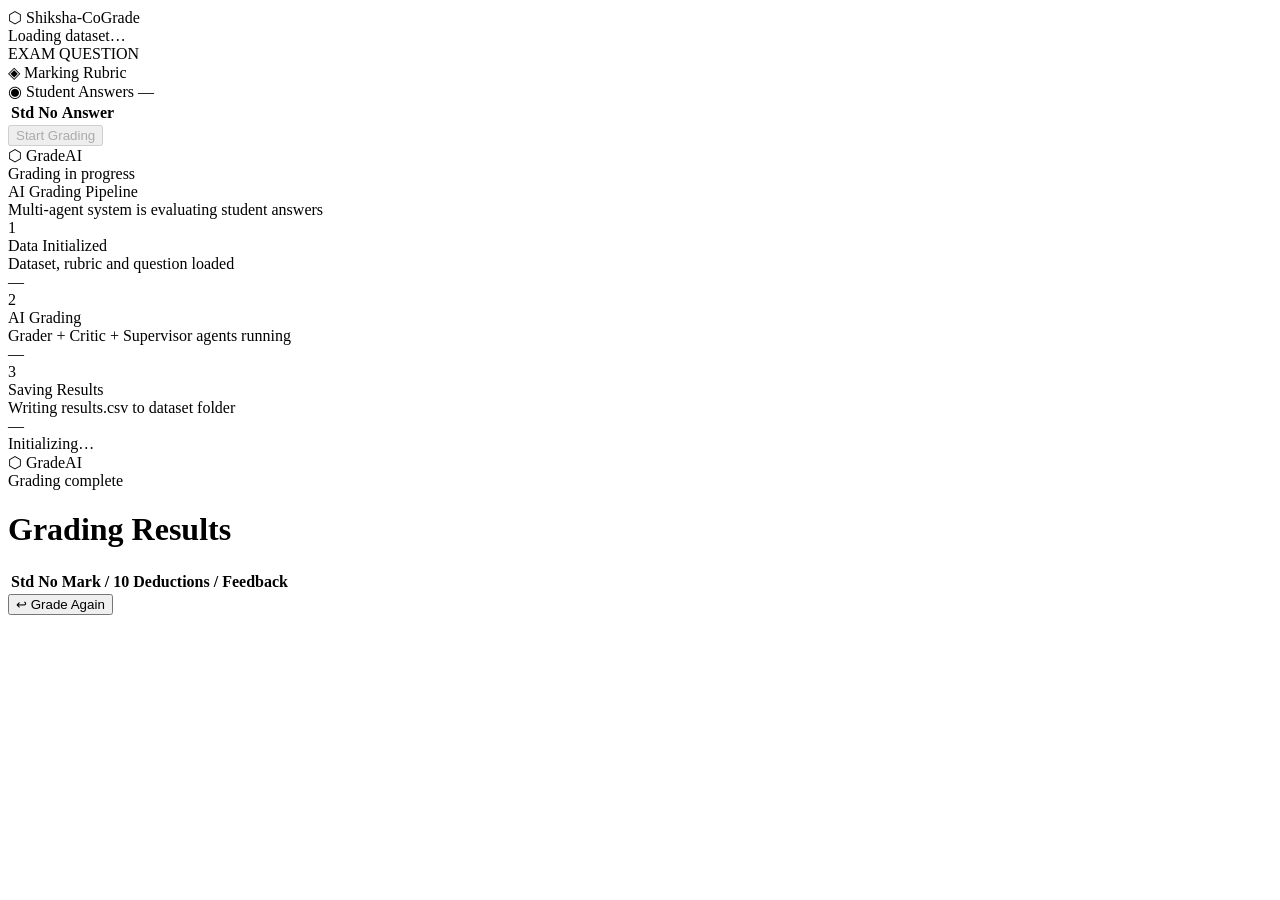
==== frontend/index.html @ 30707348 "fist version of grader" ====
<!DOCTYPE html>
<html lang="en">
<head>
  <meta charset="UTF-8" />
  <meta name="viewport" content="width=device-width, initial-scale=1.0"/>
  <title>AI Grading System</title>
  <link rel="preconnect" href="https://fonts.googleapis.com">
  <link rel="stylesheet" href="/static/style.css" />
</head>
<body>

  <!-- ══════════════════════════════════════════════════
       SCREEN 1 — DATA PREVIEW
  ══════════════════════════════════════════════════ -->
  <div id="screen-data" class="screen active">

    <header class="top-bar">
      <div class="logo">⬡ Shiksha-CoGrade</div>
      <div id="load-badge" class="badge loading">
        <span class="dot"></span> Loading dataset…
      </div>
    </header>

    <!-- Question banner -->
    <div class="question-banner">
      <div class="q-label">EXAM QUESTION</div>
      <div id="question-text" class="q-text skeleton-line"></div>
    </div>

    <!-- Main split layout -->
    <div class="data-layout">

      <!-- Left — Rubric -->
      <aside class="rubric-card">
        <div class="card-header">
          <span class="icon">◈</span> Marking Rubric
        </div>
        <div id="rubric-text" class="rubric-body skeleton-block"></div>
      </aside>

      <!-- Right — Student table -->
      <main class="table-card">
        <div class="card-header">
          <span class="icon">◉</span> Student Answers
          <span id="student-count" class="count-badge">—</span>
        </div>
        <div class="table-wrap">
          <table id="student-table">
            <thead>
              <tr>
                <th>Std No</th>
                <th>Answer</th>
              </tr>
            </thead>
            <tbody id="student-tbody">
              <!-- filled by JS -->
            </tbody>
          </table>
        </div>
      </main>
    </div>

    <div class="action-bar">
      <button id="btn-grade" class="btn-primary" disabled onclick="startGrading()">
        Start Grading
      </button>
    </div>
  </div>


  <!-- ══════════════════════════════════════════════════
       SCREEN 2 — GRADING PROGRESS
  ══════════════════════════════════════════════════ -->
  <div id="screen-grading" class="screen">

    <header class="top-bar">
      <div class="logo">⬡ GradeAI</div>
      <div class="badge running"><span class="dot pulse"></span> Grading in progress</div>
    </header>

    <div class="progress-center">
      <div class="progress-card">
        <div class="progress-title">AI Grading Pipeline</div>
        <div class="progress-subtitle">Multi-agent system is evaluating student answers</div>

        <div class="steps">

          <div class="step" id="step-1">
            <div class="step-icon pending">1</div>
            <div class="step-info">
              <div class="step-name">Data Initialized</div>
              <div class="step-desc">Dataset, rubric and question loaded</div>
            </div>
            <div class="step-status" id="s1-status">—</div>
          </div>

          <div class="step-connector"></div>

          <div class="step" id="step-2">
            <div class="step-icon pending">2</div>
            <div class="step-info">
              <div class="step-name">AI Grading</div>
              <div class="step-desc">Grader + Critic + Supervisor agents running</div>
            </div>
            <div class="step-status" id="s2-status">—</div>
          </div>

          <div class="step-connector"></div>

          <div class="step" id="step-3">
            <div class="step-icon pending">3</div>
            <div class="step-info">
              <div class="step-name">Saving Results</div>
              <div class="step-desc">Writing results.csv to dataset folder</div>
            </div>
            <div class="step-status" id="s3-status">—</div>
          </div>

        </div>

        <div id="progress-footer" class="progress-footer">Initializing…</div>
      </div>
    </div>
  </div>


  <!-- ══════════════════════════════════════════════════
       SCREEN 3 — RESULTS
  ══════════════════════════════════════════════════ -->
  <div id="screen-results" class="screen">

    <header class="top-bar">
      <div class="logo">⬡ GradeAI</div>
      <div class="badge done"><span class="dot"></span> Grading complete</div>
    </header>

    <div class="results-header">
      <h1 class="results-title">Grading Results</h1>
      <div id="results-meta" class="results-meta"></div>
    </div>

    <div class="results-wrap">
      <table id="results-table">
        <thead>
          <tr>
            <th>Std No</th>
            <th>Mark <span class="th-sub">/ 10</span></th>
            <th>Deductions / Feedback</th>
          </tr>
        </thead>
        <tbody id="results-tbody">
          <!-- filled by JS -->
        </tbody>
      </table>
    </div>

    <div class="action-bar">
      <button class="btn-secondary" onclick="location.reload()">↩ Grade Again</button>
    </div>
  </div>

  <script src="/static/app.js"></script>
</body>
</html>
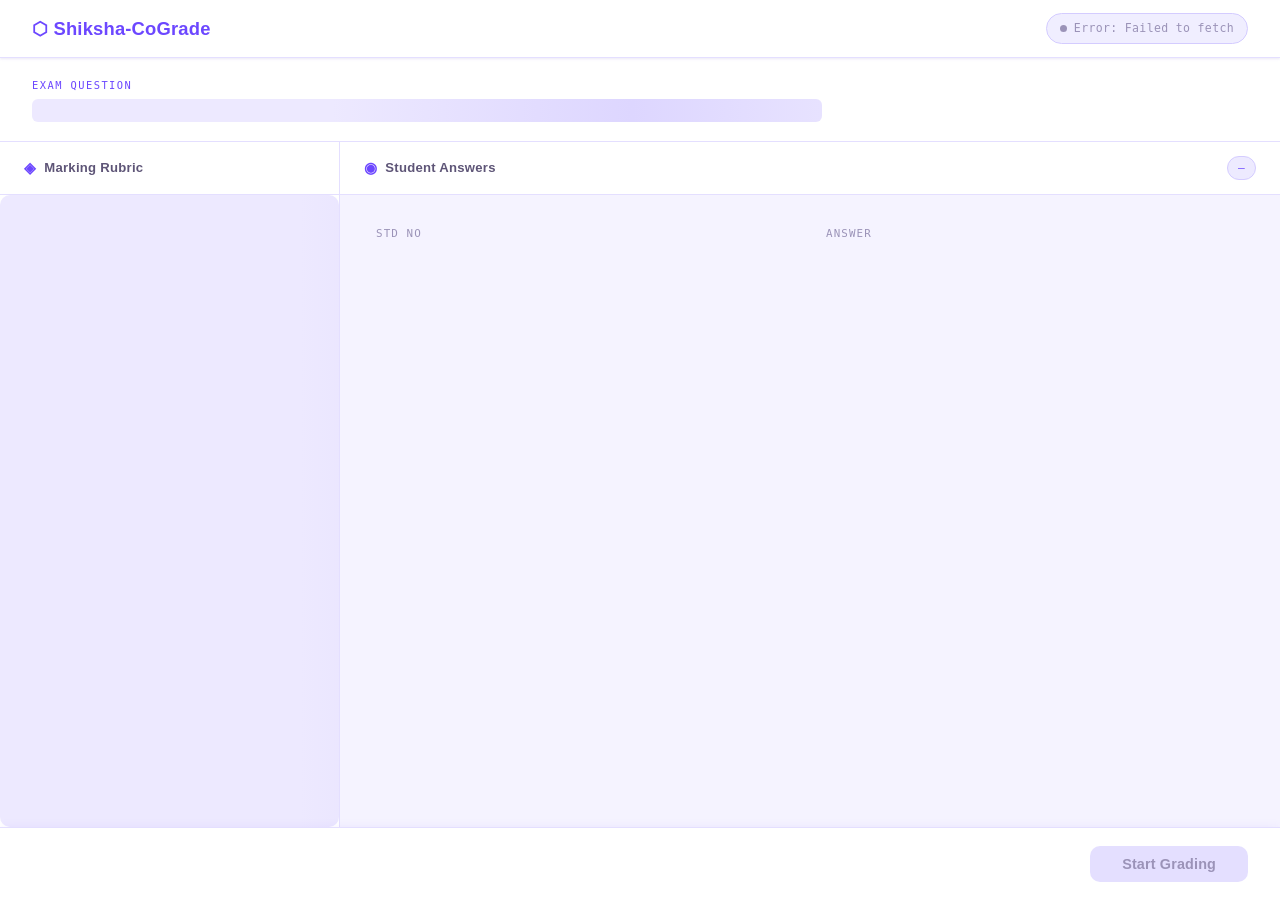
==== commit 70407c21: "separate backend and frontend" ====
--- a/frontend/index.html
+++ b/frontend/index.html
@@ -5,7 +5,7 @@
   <meta name="viewport" content="width=device-width, initial-scale=1.0"/>
   <title>AI Grading System</title>
   <link rel="preconnect" href="https://fonts.googleapis.com">
-  <link rel="stylesheet" href="/static/style.css" />
+  <link rel="stylesheet" href="style.css" />
 </head>
 <body>
 
@@ -159,6 +159,6 @@
     </div>
   </div>
 
-  <script src="/static/app.js"></script>
+  <script src="app.js"></script>
 </body>
 </html>
--- a/frontend/style.css
+++ b/frontend/style.css
@@ -0,0 +1,527 @@
+/* ═══════════════════════════════════════════════════
+   TOKENS  —  QuillBot-inspired light palette
+═══════════════════════════════════════════════════ */
+@import url('https://fonts.googleapis.com/css2?family=Plus+Jakarta+Sans:wght@300;400;500;600;700;800&family=IBM+Plex+Mono:wght@400;500&display=swap');
+
+:root {
+  --bg:        #f5f3ff;
+  --bg2:       #ffffff;
+  --bg3:       #ede9ff;
+  --border:    #e4dfff;
+  --border2:   #d4ccff;
+  --text:      #1a1229;
+  --text2:     #5e5577;
+  --text3:     #9b93b8;
+  --accent:    #6c47ff;
+  --accent2:   #5835e8;
+  --accent-bg: #edeaff;
+  --green:     #16a34a;
+  --green-bg:  #dcfce7;
+  --red:       #dc2626;
+  --amber:     #d97706;
+  --amber-bg:  #fef3c7;
+  --shadow-sm: 0 1px 3px rgba(108,71,255,.08), 0 1px 2px rgba(0,0,0,.04);
+  --shadow:    0 4px 16px rgba(108,71,255,.10), 0 1px 4px rgba(0,0,0,.05);
+  --shadow-lg: 0 8px 32px rgba(108,71,255,.14), 0 2px 8px rgba(0,0,0,.06);
+  --font-head: 'Plus Jakarta Sans', sans-serif;
+  --font-body: 'Plus Jakarta Sans', sans-serif;
+  --font-mono: 'IBM Plex Mono', monospace;
+  --radius:    10px;
+  --radius-lg: 16px;
+}
+
+/* ═══════════════════════════════════════════════════
+   RESET & BASE
+═══════════════════════════════════════════════════ */
+*, *::before, *::after { box-sizing: border-box; margin: 0; padding: 0; }
+
+body {
+  background:  var(--bg);
+  color:       var(--text);
+  font-family: var(--font-body);
+  font-size:   15px;
+  min-height:  100vh;
+  line-height: 1.6;
+}
+
+/* ═══════════════════════════════════════════════════
+   SCREEN TRANSITIONS
+═══════════════════════════════════════════════════ */
+.screen {
+  display:        none;
+  min-height:     100vh;
+  opacity:        0;
+  transform:      translateY(10px);
+  transition:     opacity .4s ease, transform .4s ease;
+}
+.screen.active {
+  display:        flex;
+  flex-direction: column;
+  opacity:        1;
+  transform:      translateY(0);
+}
+
+/* ═══════════════════════════════════════════════════
+   TOP BAR
+═══════════════════════════════════════════════════ */
+.top-bar {
+  display:         flex;
+  align-items:     center;
+  justify-content: space-between;
+  padding:         0 2rem;
+  height:          58px;
+  background:      #ffffff;
+  border-bottom:   1px solid var(--border);
+  box-shadow:      var(--shadow-sm);
+  position:        sticky;
+  top:             0;
+  z-index:         10;
+}
+
+.logo {
+  font-family:    var(--font-head);
+  font-weight:    800;
+  font-size:      1.15rem;
+  color:          var(--accent);
+  letter-spacing: .01em;
+}
+
+/* Badges */
+.badge {
+  display:       flex;
+  align-items:   center;
+  gap:           7px;
+  font-family:   var(--font-mono);
+  font-size:     .72rem;
+  padding:       5px 13px;
+  border-radius: 99px;
+  font-weight:   500;
+  letter-spacing:.03em;
+}
+.badge.loading { background: #f0eeff; color: var(--text3);  border: 1px solid var(--border2); }
+.badge.ready   { background: var(--green-bg);  color: var(--green);  border: 1px solid #bbf7d0; }
+.badge.running { background: var(--amber-bg);  color: var(--amber);  border: 1px solid #fde68a; }
+.badge.done    { background: var(--green-bg);  color: var(--green);  border: 1px solid #bbf7d0; }
+
+.dot {
+  width:         7px;
+  height:        7px;
+  border-radius: 50%;
+  background:    currentColor;
+  display:       inline-block;
+  flex-shrink:   0;
+}
+.dot.pulse { animation: pulse 1.2s ease-in-out infinite; }
+@keyframes pulse {
+  0%,100% { opacity: 1; transform: scale(1); }
+  50%      { opacity: .35; transform: scale(.65); }
+}
+
+/* ═══════════════════════════════════════════════════
+   SCREEN 1 — DATA PREVIEW
+═══════════════════════════════════════════════════ */
+.question-banner {
+  background:    #ffffff;
+  border-bottom: 1px solid var(--border);
+  padding:       1.2rem 2rem;
+}
+.q-label {
+  font-family:    var(--font-mono);
+  font-size:      .65rem;
+  color:          var(--accent);
+  letter-spacing: .14em;
+  text-transform: uppercase;
+  margin-bottom:  .35rem;
+  font-weight:    500;
+}
+.q-text {
+  font-family: var(--font-head);
+  font-size:   1.05rem;
+  font-weight: 700;
+  color:       var(--text);
+  max-width:   900px;
+  min-height:  1.4rem;
+}
+
+.data-layout {
+  display:  grid;
+  grid-template-columns: 340px 1fr;
+  flex:     1;
+  overflow: hidden;
+}
+
+.rubric-card,
+.table-card {
+  display:        flex;
+  flex-direction: column;
+  overflow:       hidden;
+}
+.rubric-card { border-right: 1px solid var(--border); background: #ffffff; }
+.table-card  { background: var(--bg); }
+
+.card-header {
+  display:        flex;
+  align-items:    center;
+  gap:            8px;
+  padding:        .85rem 1.5rem;
+  font-family:    var(--font-head);
+  font-weight:    700;
+  font-size:      .82rem;
+  letter-spacing: .02em;
+  border-bottom:  1px solid var(--border);
+  background:     #ffffff;
+  color:          var(--text2);
+}
+.icon { color: var(--accent); font-size: .95rem; }
+
+.count-badge {
+  margin-left:   auto;
+  background:    var(--accent-bg);
+  border:        1px solid var(--border2);
+  border-radius: 99px;
+  padding:       2px 10px;
+  font-family:   var(--font-mono);
+  font-size:     .7rem;
+  color:         var(--accent);
+  font-weight:   500;
+}
+
+.rubric-body {
+  padding:     1.25rem 1.5rem;
+  font-family: var(--font-mono);
+  font-size:   .78rem;
+  color:       var(--text2);
+  line-height: 1.9;
+  white-space: pre-wrap;
+  overflow-y:  auto;
+  flex:        1;
+}
+
+.table-wrap {
+  overflow-y: auto;
+  flex:       1;
+  padding:    1rem 1.25rem;
+}
+
+table {
+  width:           100%;
+  border-collapse: separate;
+  border-spacing:  0 6px;
+}
+
+thead th {
+  position:       sticky;
+  top:            0;
+  background:     var(--bg);
+  padding:        .55rem 1rem;
+  text-align:     left;
+  font-family:    var(--font-mono);
+  font-size:      .68rem;
+  letter-spacing: .1em;
+  text-transform: uppercase;
+  color:          var(--text3);
+  font-weight:    500;
+}
+
+tbody tr {
+  background: #ffffff;
+  box-shadow: var(--shadow-sm);
+  transition: box-shadow .15s, transform .15s;
+}
+tbody tr:hover {
+  box-shadow: var(--shadow);
+  transform:  translateY(-1px);
+}
+tbody td {
+  padding:   .75rem 1rem;
+  font-size: .85rem;
+  color:     var(--text);
+}
+tbody td:first-child {
+  font-family:   var(--font-mono);
+  font-size:     .75rem;
+  color:         var(--accent);
+  white-space:   nowrap;
+  width:         90px;
+  font-weight:   600;
+  border-radius: var(--radius) 0 0 var(--radius);
+  padding-left:  1.1rem;
+}
+tbody td:last-child { border-radius: 0 var(--radius) var(--radius) 0; }
+
+.answer-cell {
+  color:       var(--text2);
+  line-height: 1.65;
+  white-space: pre-wrap;
+  word-break:  break-word;
+}
+
+/* Action bar */
+.action-bar {
+  padding:         1.1rem 2rem;
+  background:      #ffffff;
+  border-top:      1px solid var(--border);
+  display:         flex;
+  justify-content: flex-end;
+  gap:             .75rem;
+  box-shadow:      0 -2px 8px rgba(108,71,255,.05);
+}
+
+.btn-primary {
+  background:    var(--accent);
+  color:         #ffffff;
+  border:        none;
+  border-radius: var(--radius);
+  padding:       .65rem 2rem;
+  font-family:   var(--font-head);
+  font-weight:   700;
+  font-size:     .9rem;
+  cursor:        pointer;
+  transition:    background .18s, transform .15s, box-shadow .18s;
+  box-shadow:    0 3px 10px rgba(108,71,255,.35);
+  letter-spacing:.01em;
+}
+.btn-primary:disabled {
+  background: #e4dfff;
+  color:      var(--text3);
+  cursor:     not-allowed;
+  box-shadow: none;
+}
+.btn-primary:not(:disabled):hover {
+  background: var(--accent2);
+  transform:  translateY(-1px);
+  box-shadow: 0 5px 16px rgba(108,71,255,.4);
+}
+
+.btn-secondary {
+  background:    transparent;
+  color:         var(--text2);
+  border:        1.5px solid var(--border2);
+  border-radius: var(--radius);
+  padding:       .63rem 1.6rem;
+  font-family:   var(--font-body);
+  font-weight:   600;
+  font-size:     .88rem;
+  cursor:        pointer;
+  transition:    border-color .18s, color .18s, background .18s;
+}
+.btn-secondary:hover {
+  border-color: var(--accent);
+  color:        var(--accent);
+  background:   var(--accent-bg);
+}
+
+/* ═══════════════════════════════════════════════════
+   SCREEN 2 — GRADING PROGRESS
+═══════════════════════════════════════════════════ */
+.progress-center {
+  flex:            1;
+  display:         flex;
+  align-items:     center;
+  justify-content: center;
+  padding:         2rem;
+  background:      var(--bg);
+}
+
+.progress-card {
+  background:    #ffffff;
+  border:        1px solid var(--border);
+  border-radius: var(--radius-lg);
+  padding:       2.5rem 3rem;
+  width:         100%;
+  max-width:     540px;
+  box-shadow:    var(--shadow-lg);
+}
+
+.progress-title {
+  font-family:   var(--font-head);
+  font-weight:   800;
+  font-size:     1.4rem;
+  color:         var(--text);
+  margin-bottom: .3rem;
+}
+.progress-subtitle {
+  font-size:     .84rem;
+  color:         var(--text3);
+  margin-bottom: 2.25rem;
+}
+
+.steps { display: flex; flex-direction: column; }
+
+.step {
+  display:     flex;
+  align-items: center;
+  gap:         1.15rem;
+  padding:     .85rem 0;
+}
+
+.step-connector {
+  width:       2px;
+  height:      20px;
+  background:  linear-gradient(to bottom, var(--border2), var(--border));
+  margin-left: 19px;
+}
+
+.step-icon {
+  width:           40px;
+  height:          40px;
+  border-radius:   50%;
+  display:         flex;
+  align-items:     center;
+  justify-content: center;
+  font-family:     var(--font-mono);
+  font-size:       .82rem;
+  font-weight:     600;
+  flex-shrink:     0;
+  transition:      all .35s ease;
+}
+.step-icon.pending {
+  background: var(--bg3);
+  color:      var(--text3);
+  border:     2px solid var(--border2);
+}
+.step-icon.running {
+  background: var(--accent-bg);
+  color:      var(--accent);
+  border:     2px solid var(--accent);
+  animation:  ring-pulse 1s ease-in-out infinite;
+}
+.step-icon.done {
+  background: var(--green-bg);
+  color:      var(--green);
+  border:     2px solid #86efac;
+}
+
+@keyframes ring-pulse {
+  0%   { box-shadow: 0 0 0 0   rgba(108,71,255,.4); }
+  60%  { box-shadow: 0 0 0 7px rgba(108,71,255,0);  }
+  100% { box-shadow: 0 0 0 0   rgba(108,71,255,0);  }
+}
+
+.step-info { flex: 1; }
+.step-name {
+  font-family: var(--font-head);
+  font-weight: 700;
+  font-size:   .9rem;
+  color:       var(--text);
+}
+.step-desc {
+  font-size:  .76rem;
+  color:      var(--text3);
+  margin-top: .1rem;
+}
+
+.step-status {
+  font-family:  var(--font-mono);
+  font-size:    .7rem;
+  padding:      4px 11px;
+  border-radius:99px;
+  font-weight:  500;
+  white-space:  nowrap;
+  background:   var(--bg3);
+  color:        var(--text3);
+  border:       1px solid var(--border);
+}
+.step-status.running {
+  background:   var(--accent-bg);
+  color:        var(--accent);
+  border-color: var(--border2);
+}
+.step-status.done {
+  background:   var(--green-bg);
+  color:        var(--green);
+  border-color: #bbf7d0;
+}
+
+.progress-footer {
+  margin-top:  1.75rem;
+  padding-top: 1.25rem;
+  border-top:  1px solid var(--border);
+  font-family: var(--font-mono);
+  font-size:   .73rem;
+  color:       var(--text3);
+  text-align:  center;
+}
+
+/* ═══════════════════════════════════════════════════
+   SCREEN 3 — RESULTS
+═══════════════════════════════════════════════════ */
+.results-header {
+  padding:       1.75rem 2rem 1rem;
+  display:       flex;
+  align-items:   baseline;
+  gap:           1.25rem;
+  border-bottom: 1px solid var(--border);
+  background:    #ffffff;
+}
+.results-title {
+  font-family: var(--font-head);
+  font-weight: 800;
+  font-size:   1.55rem;
+  color:       var(--text);
+}
+.results-meta {
+  font-family: var(--font-mono);
+  font-size:   .73rem;
+  color:       var(--text3);
+}
+
+.results-wrap {
+  flex:       1;
+  overflow-y: auto;
+  padding:    1.25rem 2rem 2rem;
+  background: var(--bg);
+}
+
+#results-table { border-collapse: separate; border-spacing: 0 6px; }
+#results-table thead th { background: var(--bg); color: var(--text3); }
+#results-table thead th:nth-child(2) { text-align: center; width: 110px; }
+#results-table tbody td:nth-child(2) {
+  text-align:  center;
+  font-family: var(--font-mono);
+  font-size:   1.05rem;
+  font-weight: 700;
+}
+
+.th-sub { font-weight: 400; color: var(--text3); opacity: .7; }
+
+.mark-high { color: var(--green); }
+.mark-mid  { color: var(--amber); }
+.mark-low  { color: var(--red);   }
+
+.reasons-list { display: flex; flex-wrap: wrap; gap: .35rem; list-style: none; }
+.reason-tag {
+  background:    var(--accent-bg);
+  border:        1px solid var(--border2);
+  border-radius: 6px;
+  padding:       3px 10px;
+  font-size:     .74rem;
+  color:         var(--accent2);
+  font-weight:   500;
+}
+.no-reason { font-size: .78rem; color: var(--text3); font-style: italic; }
+
+/* ═══════════════════════════════════════════════════
+   SKELETONS
+═══════════════════════════════════════════════════ */
+@keyframes shimmer {
+  0%   { background-position: -600px 0; }
+  100% { background-position:  600px 0; }
+}
+.skeleton-line,
+.skeleton-block {
+  background:      linear-gradient(90deg, #ede9ff 25%, #ddd6ff 50%, #ede9ff 75%);
+  background-size: 1200px 100%;
+  animation:       shimmer 1.6s infinite linear;
+  border-radius:   6px;
+}
+.skeleton-line  { height: 1.15rem; width: 65%; }
+.skeleton-block { height: 180px; border-radius: var(--radius); }
+
+/* ═══════════════════════════════════════════════════
+   SCROLLBAR
+═══════════════════════════════════════════════════ */
+::-webkit-scrollbar       { width: 5px; }
+::-webkit-scrollbar-track { background: var(--bg); }
+::-webkit-scrollbar-thumb { background: var(--border2); border-radius: 99px; }
+::-webkit-scrollbar-thumb:hover { background: var(--accent); }
